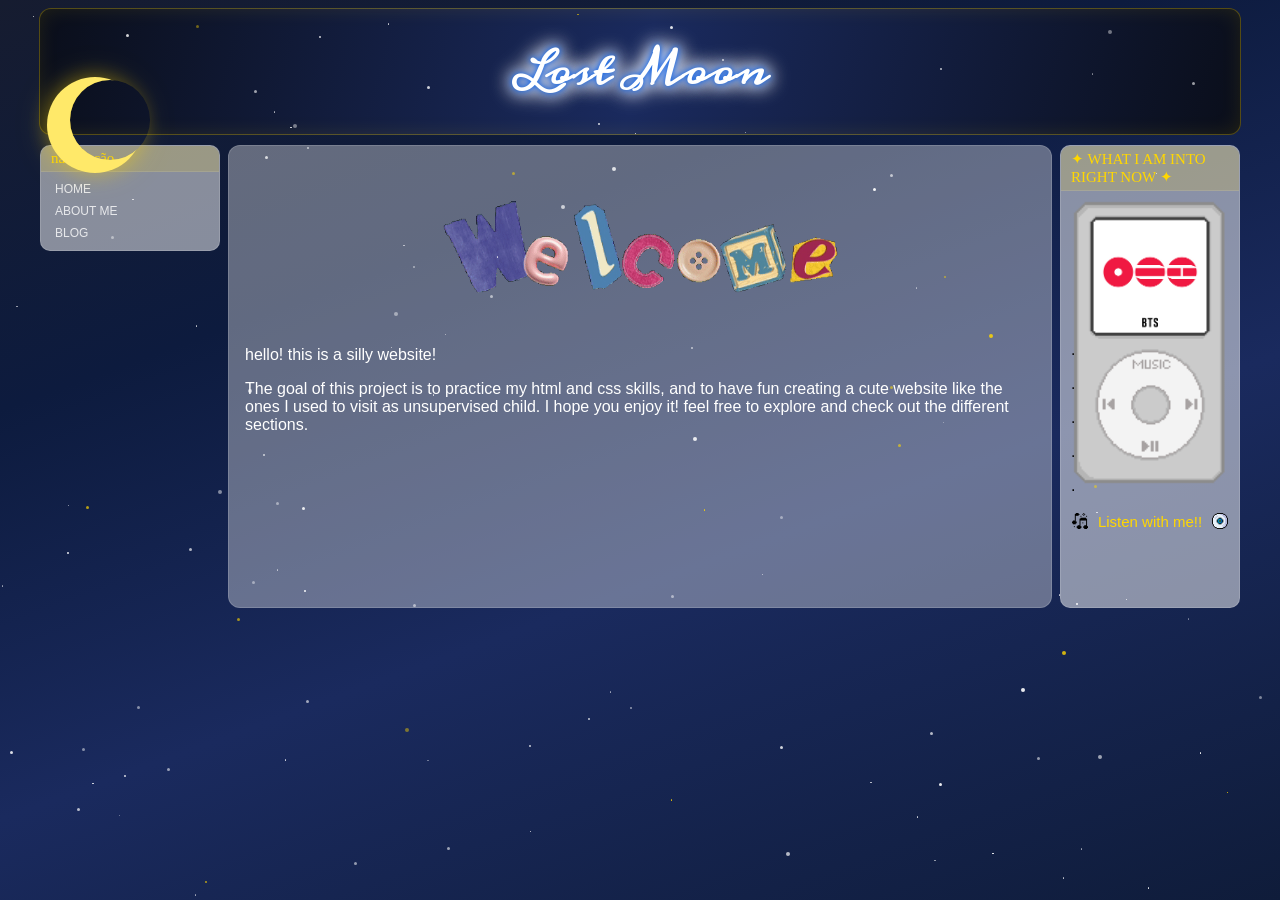
==== index.html @ ebf2c29b "ipod configuration" ====
<!DOCTYPE html>
<html lang="pt-BR">
  <head>
    <meta charset="UTF-8">
    <title> ✰ lost moon ˚☽˚.⋆</title>
     <link rel="icon" href="assets/images/moon2_htg_icon.ico" type="image/x-icon">
    <link rel="preconnect" href="https://fonts.googleapis.com">
<link rel="preconnect" href="https://fonts.gstatic.com" crossorigin>
<link rel="preconnect" href="https://fonts.googleapis.com">
<link rel="preconnect" href="https://fonts.gstatic.com" crossorigin>
<link href="https://fonts.googleapis.com/css2?family=Meddon&display=swap" rel="stylesheet">
    <link rel="stylesheet" href="assets/css/style.css">
    

  </head>
  <body>
    <header>
        <h1><a href="index.html">Lost Moon</a></h1>
    </header>

    <div class="layout">
      <!-- left sidebar -->
      <aside class="left">
        <div class="box">
          <div class="box-title">navegação</div>
           <div class="box-content">
          <a href="#">HOME</a>
          <a href="#">ABOUT ME</a>
          <a href="#">BLOG</a>
          </div>
        </div>
      </aside>

      <!-- main content -->
      <main>
        <img src="assets\images\0314.gif" alt="welcome gif" class="welcome">
        <p>hello! this is a silly website! </p>
        <p> The goal of this project is to practice my html and css skills, and to have fun creating a cute website like the ones I used to visit as unsupervised child. I hope you enjoy it! feel free to explore and check out the different sections.
        </p>
      </main>
        
      <!-- right sidebar -->
      <aside class="right">
        <div class="box">
           <div class="box-title">✦ WHAT I AM INTO RIGHT NOW ✦</div>
        <div class="box-content">
          <div class="ipod-container">
            <img src="assets/images/ipod_ver2.png" alt="ipod" class="ipod">
            <img src="assets/music-albuns/arirang.jpg" class="song">
            <p>.</p>
            <p>.</p>
            <p>.</p>
            <p>.</p>
            <p>.</p>
            <div class="music-link">
              <img src="assets/icons/music.png" alt="musicnote" class="music-note">
              <a href="https://open.spotify.com/prerelease/1DcxHW214MCDxXju71RbvX?si=96d3e7eb4cc14c71" target="_blank">Listen with me!!</a>
              <img src="assets/icons/disk.png" alt="disk" class="disk">
            </div>
          </div>
          </div>
        </div>
        

    </div>
    <script>
  const amount = 120;

  for (let i = 0; i < amount; i++) {
    const star = document.createElement('div');

    const x = Math.random() * 100;  // posição % da largura
    const y = Math.random() * 100;  // posição % da altura
    const size = Math.random() < 0.1 ? 4    // 10% grandes
              : Math.random() < 0.3 ? 3    // 20% médias
              : 1.5;                      // 70% pequenas
    const yellow = Math.random() < 0.1;
    const opacity = 0.4 + Math.random() * 0.6;
    const duration = 1 + Math.random() * 4;      // ← velocidade aleatória
    const delay = Math.random() * 5;            // ← começa em momentos diferentes

    star.style.cssText = `
      position: fixed;
      left: ${x}vw;
      top: ${y}vh;
      width: ${size}px;
      height: ${size}px;
      background: ${yellow ? '#ffd700' : '#ffffff'};
      border-radius: 50%;
      opacity: ${opacity};
      pointer-events: none;
      z-index: 0;
      animation: blink ${duration}s ${delay}s infinite;
    `;

    document.body.appendChild(star);
  }
</script>
  </body>
</html>
---- assets/css/style.css ----
/* background ombre */  
body {
        background: linear-gradient(160deg, #161c30 0%, #0d1b3e 30%, #1a2a5e 60%, #0f1c3a 100%);
        background-attachment: fixed;
        font-family: sans-serif;
        
      }
/* twinkling stars */      
@keyframes blink {
  0%, 100% { opacity: 1; }
  50% { opacity: 0.1; }
}

/* moon */
body::after {
  content: '';
  position: fixed;
  top: 80px;
  left: 70px;
  width: 80px;
  height: 80px;
  border-radius: 50%;
  background: transparent;
  box-shadow: -15px 5px 0 8px #ffe969,
              -15px 5px 20px 8px #ffd70066,
              -15px 5px 40px 4px #ffd70033;
  pointer-events: none;
  z-index: 0;
}

html, body{
    cursor: url('../../assets/images/purple_cursor.cur'), auto;
}
h1 a{
        font-size: 1.2em;
        color: #ffffff;
        font-family: 'Meddon', static;
        text-decoration: none;
        text-shadow: 0px 0px 5px rgb(25, 105, 225), 0px 0px 10px rgb(25, 95, 225), 0px 0px 15px #ffffff, 0px 0px 20px #ffffff, 0px 0px 25px #ffffff;
      }

h1 {
    text-align: center;
    display: block;
    margin-block-start: 0.67em;
    margin-block-end: 0.67em;
    margin-inline-start: 0px;
    margin-inline-end: 0px;
    font-weight: bold;
    unicode-bidi: isolate;
}

header {
    background: linear-gradient(105deg, #0a0e1a, #1a2a5e, #0a0e1a);
    border: 1px solid rgba(255, 215, 0, 0.3);
    box-shadow: 0 0 20px rgba(255, 215, 0, 0.1) inset;
    width: 1200px;
    text-align: center;
    margin: 0 auto 10px auto;
    border-radius: 12px 12px 12px 12px;
}

.layout {
    display: grid;
    grid-template-columns: 180px 1fr 180px;
    gap: 8px;
    width: 1200px;
    margin: 0 auto;
}

.left, .right {
    display: flex;
    flex-direction: column;
    gap: 6px;
}

main {
    background: rgba(255, 255, 255, 0.35);
    border: 1px solid rgba(255, 255, 255, 0.15);
    border-radius: 12px;
    padding: 16px;
    color: #fff;
}

.box {
    background: rgba(255, 255, 255, 0.50);
    border: 1px solid rgba(255, 255, 255, 0.15);
    border-radius: 10px;
    overflow: hidden;
}

.box-title {
    background: rgba(255, 215, 0, 0.15);
    border-bottom: 1px solid rgba(255, 255, 255, 0.1);
    padding: 4px 10px;
    font-size: 15px;
    color: #ffd700;
    font-family: 'Times New Roman', Times, serif;
}

.box-content {
    padding: 8px 10px;
    display: flex;
    flex-direction: column;
    gap: 4px;
}

.box-content a {
    color: rgba(255, 255, 255, 0.8);
    text-decoration: none;
    font-size: 12px;
    padding: 2px 4px;
    border-radius: 4px;
}

.box-content a:hover {
    background: rgba(255, 255, 255, 0.1);
    color: #ffd700;
}

.welcome {
    width: 50%;
    margin: 0 auto;
    display: block;
}

.secao-titulo {
  color: #ffd700;
  font-size: 13px;
  text-align: center;
  letter-spacing: 2px;
  margin-bottom: 10px;
}

.ipod {
    width: 100%;
    display: block;
    margin: 0 auto;
    position: absolute;
    z-index: 2;
}

.song {
    width: 80%;
    display: block;
    margin: 0 auto;
    position: relative;
    top: 10px;
    z-index: 1;
}

.ipod-container {
    position: relative;
    width: 300;  /* ← tamanho da imagem de baixo */
    height: 400px;
}

.music-link {
  display: flex;
  align-items: center;
  justify-content: center;
  gap: 6px;
  margin-top: 8px;
}

.music-link a {
  color: #ffd700;
  text-decoration: none;
  font-size: 15px;
}

.music-link a:hover {
  text-decoration: underline;
}

.music-note,
.disk {
  width: 16px;
  height: 16px;
}
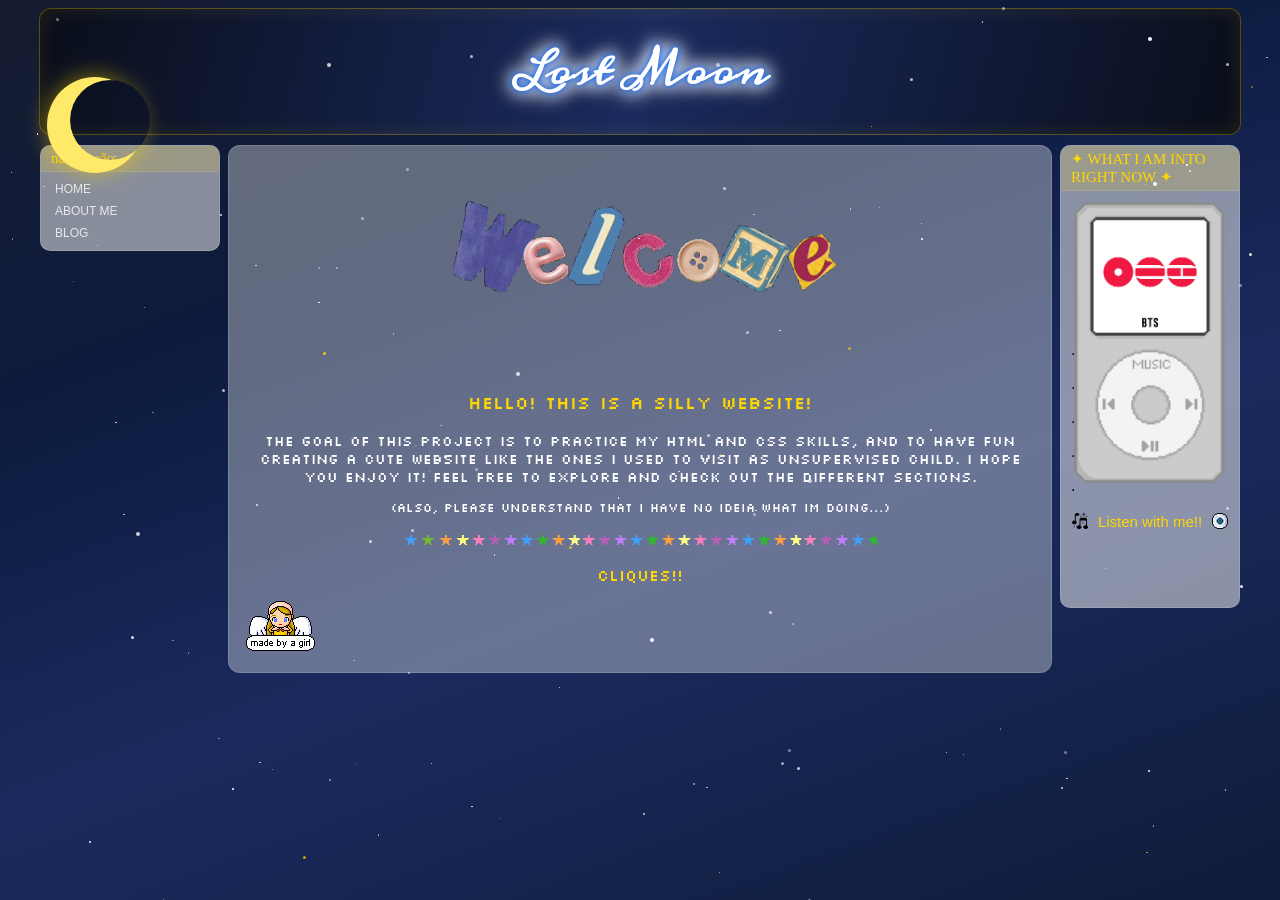
==== commit e2b084df: "too much thing to doc" ====
--- a/index.html
+++ b/index.html
@@ -9,7 +9,10 @@
 <link rel="preconnect" href="https://fonts.googleapis.com">
 <link rel="preconnect" href="https://fonts.gstatic.com" crossorigin>
 <link href="https://fonts.googleapis.com/css2?family=Meddon&display=swap" rel="stylesheet">
-    <link rel="stylesheet" href="assets/css/style.css">
+<link rel="preconnect" href="https://fonts.googleapis.com">
+<link rel="preconnect" href="https://fonts.gstatic.com" crossorigin>
+<link href="https://fonts.googleapis.com/css2?family=Bitcount+Single:wght@100..900&family=Silkscreen:wght@400;700&display=swap" rel="stylesheet">    
+<link rel="stylesheet" href="assets/css/style.css">
     
 
   </head>
@@ -27,16 +30,25 @@
           <a href="#">HOME</a>
           <a href="#">ABOUT ME</a>
           <a href="#">BLOG</a>
+          <!--<img src="assets\buttons\button.png" alt="home-btn" class="home-btn">
+          <img src="assets\buttons\button-left.png" alt="home-btn-left" class="home-btn-left"> -->
           </div>
         </div>
       </aside>
 
       <!-- main content -->
       <main>
-        <img src="assets\images\0314.gif" alt="welcome gif" class="welcome">
-        <p>hello! this is a silly website! </p>
-        <p> The goal of this project is to practice my html and css skills, and to have fun creating a cute website like the ones I used to visit as unsupervised child. I hope you enjoy it! feel free to explore and check out the different sections.
-        </p>
+        <img src="assets\images\0314.gif" alt="welcome gif" class="welcome-gif">
+        <p class="intro-text1">hello! this is a silly website! </p>
+        <p class="intro-text2"> The goal of this project is to practice my html and css skills, and to have fun creating a cute website like the ones I used to visit as unsupervised child. I hope you enjoy it! feel free to explore and check out the different sections.</p>
+        <p class="intro-text3">(Also, please understand that i have no ideia what im doing...)</p>
+        <img src="assets\blinkies\divider.gif" alt="divider-gif" class="divider-gif">
+        <p class="cliques">Cliques!!</p>
+        <div class="cliques-div">
+        <a href="https://grrrl.valentinely.cc/" target="_blank">
+          <img src="assets\blinkies\madebya.png" alt="made by a girl">
+        </a>
+        </div>
       </main>
         
       <!-- right sidebar -->
--- a/assets/css/style.css
+++ b/assets/css/style.css
@@ -119,10 +119,48 @@
     color: #ffd700;
 }
 
-.welcome {
+.welcome-gif {
     width: 50%;
     margin: 0 auto;
     display: block;
+}
+
+.intro-text1 {
+    text-align: center;
+    font-size: 18px;
+    color: #ffd700;
+    margin-top: 60px;
+    font-family: 'Silkscreen', cursive;
+}
+
+.intro-text2 {
+    text-align: center;
+    font-size: 14px;
+    color: #ffffff;
+    margin-top: 8px;
+    font-family: 'Silkscreen', cursive;
+}
+
+.intro-text3 {
+    text-align: center;
+    font-size: 12px;
+    color: #ffffff;
+    margin-top: 8px;
+    font-family: 'Silkscreen', cursive;
+}
+
+.divider-gif {
+    width: 60%;
+    margin: 20px auto;
+    display: block;
+}
+
+.cliques {
+    text-align: center;
+    font-size: 16px;
+    color: #ffd700;
+    margin-top: 12px;
+    font-family: 'Silkscreen', cursive;
 }
 
 .secao-titulo {
@@ -152,7 +190,7 @@
 
 .ipod-container {
     position: relative;
-    width: 300;  /* ← tamanho da imagem de baixo */
+    width: 300;
     height: 400px;
 }
 
@@ -178,4 +216,11 @@
 .disk {
   width: 16px;
   height: 16px;
+}
+
+.home-btn {
+  width: 38%;
+  margin: 0 auto;
+  position: fixed;
+  left: -5px;
 }
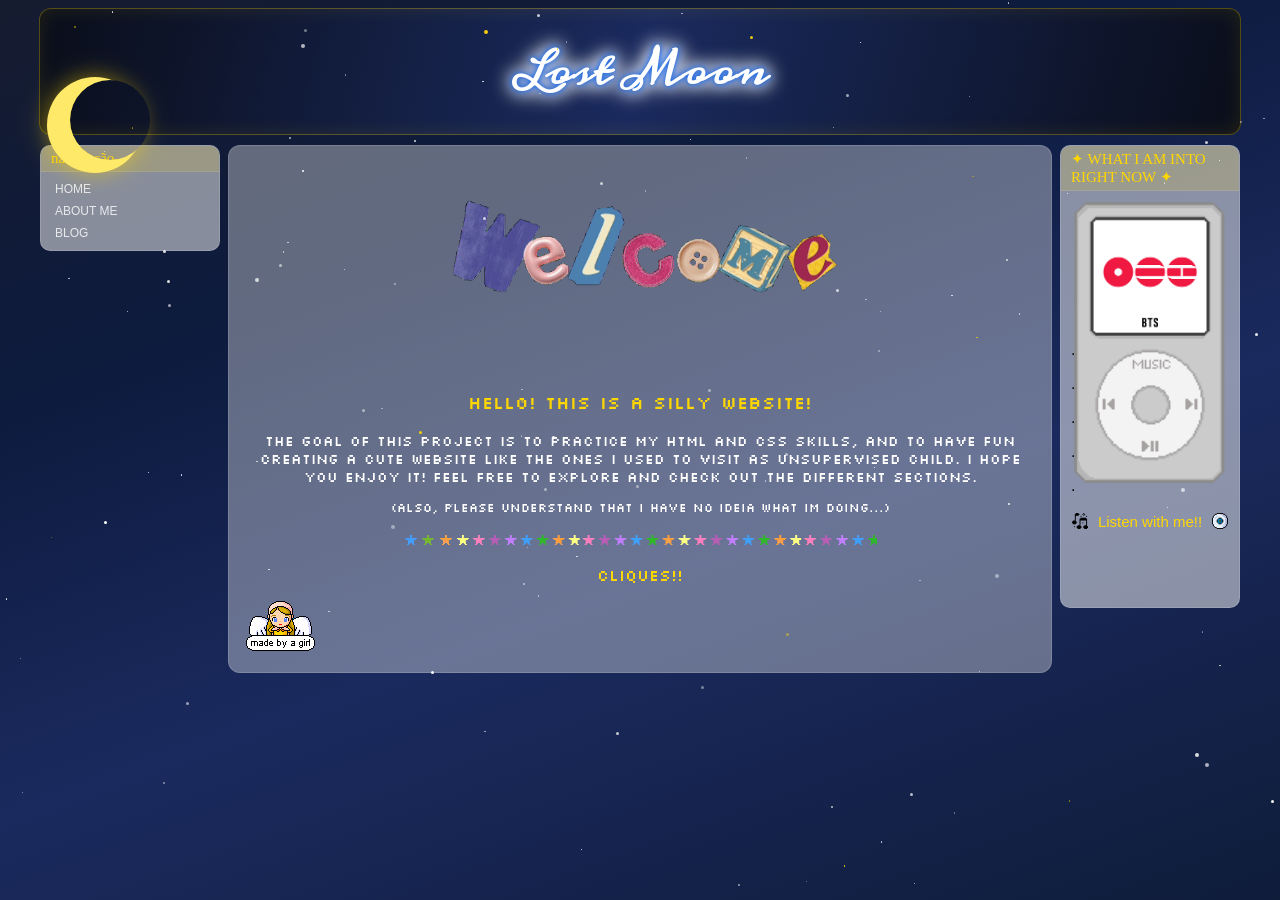
==== commit b83c4992: "about" ====
--- a/index.html
+++ b/index.html
@@ -27,9 +27,9 @@
         <div class="box">
           <div class="box-title">navegação</div>
            <div class="box-content">
-          <a href="#">HOME</a>
-          <a href="#">ABOUT ME</a>
-          <a href="#">BLOG</a>
+          <a href="index.html">HOME</a>
+          <a href="about.html">ABOUT ME</a>
+          <a href="blog.html">BLOG</a>
           <!--<img src="assets\buttons\button.png" alt="home-btn" class="home-btn">
           <img src="assets\buttons\button-left.png" alt="home-btn-left" class="home-btn-left"> -->
           </div>
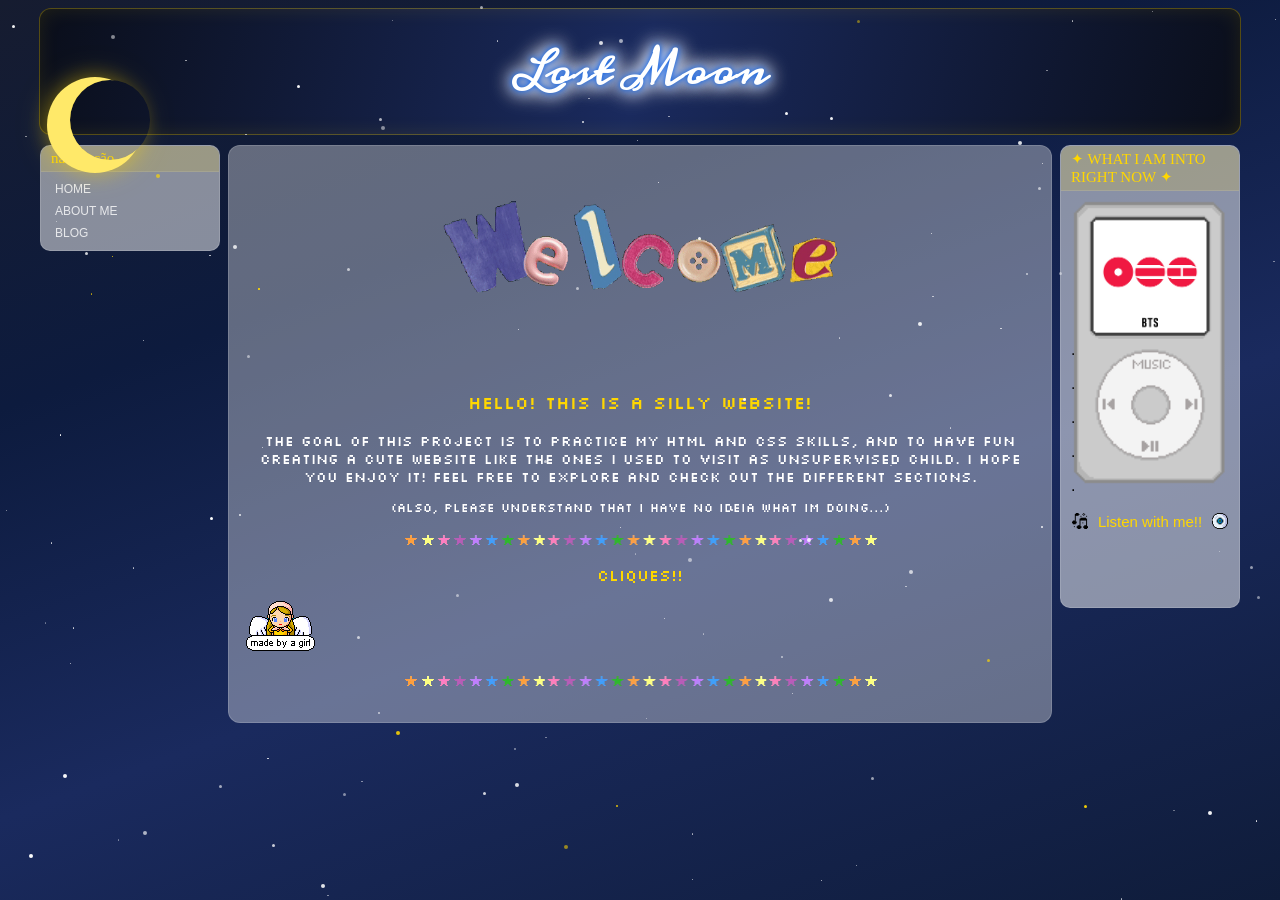
==== commit 8fffa2fd: "text config" ====
--- a/index.html
+++ b/index.html
@@ -39,15 +39,17 @@
       <!-- main content -->
       <main>
         <img src="assets\images\0314.gif" alt="welcome gif" class="welcome-gif">
-        <p class="intro-text1">hello! this is a silly website! </p>
-        <p class="intro-text2"> The goal of this project is to practice my html and css skills, and to have fun creating a cute website like the ones I used to visit as unsupervised child. I hope you enjoy it! feel free to explore and check out the different sections.</p>
-        <p class="intro-text3">(Also, please understand that i have no ideia what im doing...)</p>
+        <p class="big-title">hello! this is a silly website! </p>
+        <p class="medium-text"> The goal of this project is to practice my html and css skills, and to have fun creating a cute website like the ones I used to visit as unsupervised child. I hope you enjoy it! feel free to explore and check out the different sections.</p>
+        <p class="small-text">(Also, please understand that i have no ideia what im doing...)</p>
         <img src="assets\blinkies\divider.gif" alt="divider-gif" class="divider-gif">
         <p class="cliques">Cliques!!</p>
         <div class="cliques-div">
         <a href="https://grrrl.valentinely.cc/" target="_blank">
           <img src="assets\blinkies\madebya.png" alt="made by a girl">
         </a>
+        <img src="assets\blinkies\divider.gif" alt="divider-gif" class="divider-gif">
+        <p class=""></p>
         </div>
       </main>
         
--- a/assets/css/style.css
+++ b/assets/css/style.css
@@ -125,7 +125,7 @@
     display: block;
 }
 
-.intro-text1 {
+.big-title {
     text-align: center;
     font-size: 18px;
     color: #ffd700;
@@ -133,7 +133,7 @@
     font-family: 'Silkscreen', cursive;
 }
 
-.intro-text2 {
+.medium-text {
     text-align: center;
     font-size: 14px;
     color: #ffffff;
@@ -141,7 +141,7 @@
     font-family: 'Silkscreen', cursive;
 }
 
-.intro-text3 {
+.small-text {
     text-align: center;
     font-size: 12px;
     color: #ffffff;
@@ -223,4 +223,35 @@
   margin: 0 auto;
   position: fixed;
   left: -5px;
-}+}
+
+/* ABOUT PAGE */
+
+.cloud-divider {
+    width: 90%;
+    display: block;
+    margin: 20px auto;
+}
+
+.camera {
+    width: 40%;
+    display: block;
+    float: left;
+    margin-right: 12px;
+    margin-top: 50px;
+    margin-left: 0px;
+    transform: rotate(90deg);
+    z-index: 2;
+}
+
+.me-gif {
+    width: 32%;
+    float: left;
+    margin-right: 12px;
+    margin-top: 50px;
+    margin-left: 0px;
+    margin-right: 12px;
+    margin-top: 50px;
+    margin-left: 0px;
+    z-index: 1;
+}  
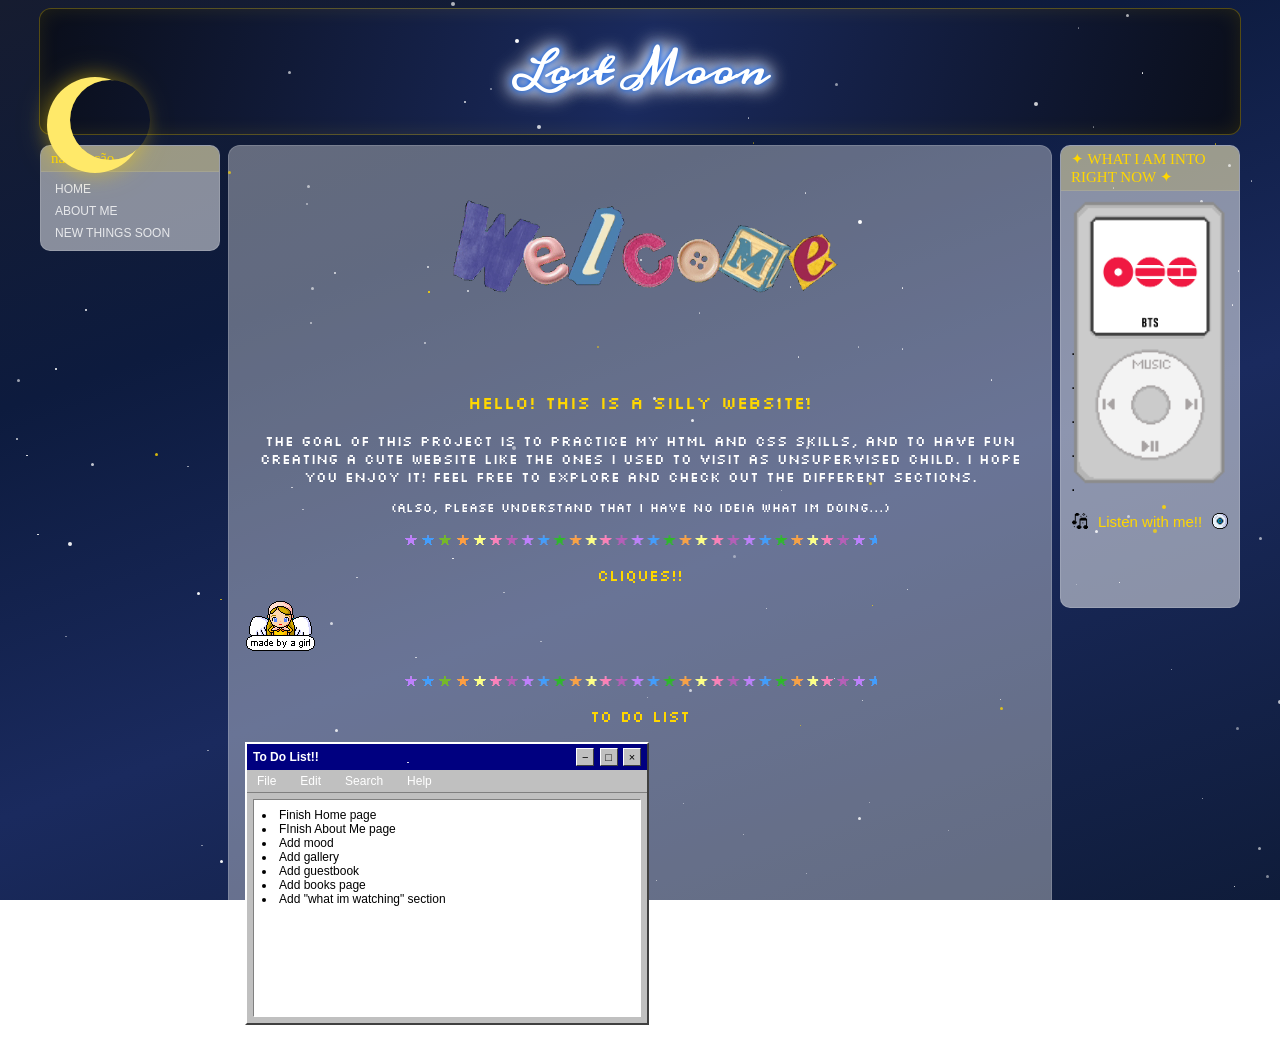
==== commit 52b5a733: "to do list" ====
--- a/index.html
+++ b/index.html
@@ -29,7 +29,7 @@
            <div class="box-content">
           <a href="index.html">HOME</a>
           <a href="about.html">ABOUT ME</a>
-          <a href="blog.html">BLOG</a>
+          <a href="blog.html">NEW THINGS SOON</a>
           <!--<img src="assets\buttons\button.png" alt="home-btn" class="home-btn">
           <img src="assets\buttons\button-left.png" alt="home-btn-left" class="home-btn-left"> -->
           </div>
@@ -43,13 +43,40 @@
         <p class="medium-text"> The goal of this project is to practice my html and css skills, and to have fun creating a cute website like the ones I used to visit as unsupervised child. I hope you enjoy it! feel free to explore and check out the different sections.</p>
         <p class="small-text">(Also, please understand that i have no ideia what im doing...)</p>
         <img src="assets\blinkies\divider.gif" alt="divider-gif" class="divider-gif">
-        <p class="cliques">Cliques!!</p>
+        <p class="medium-title">Cliques!!</p>
         <div class="cliques-div">
         <a href="https://grrrl.valentinely.cc/" target="_blank">
           <img src="assets\blinkies\madebya.png" alt="made by a girl">
         </a>
         <img src="assets\blinkies\divider.gif" alt="divider-gif" class="divider-gif">
-        <p class=""></p>
+        <p class="medium-title">To Do List</p>
+
+        <div class="window">
+          <div class="titlebar">
+            <span class="window-title">To Do List!!</span>
+            <div class="window-buttons">
+              <button>−</button>
+              <button>□</button>
+              <button>×</button>
+            </div>
+          </div>
+          <div class="menubar">
+            <span>File</span>
+            <span>Edit</span>
+            <span>Search</span>
+            <span>Help</span>
+          </div>
+          <div class="window-content">
+            <li>Finish Home page</li>
+            <li>FInish About Me page</li>
+            <li>Add mood</li>
+            <li>Add gallery</li>
+            <li>Add guestbook</li>
+            <li>Add books page</li>
+            <li>Add "what im watching" section</li>
+          </div>
+        </div>
+
         </div>
       </main>
         
--- a/assets/css/style.css
+++ b/assets/css/style.css
@@ -155,7 +155,7 @@
     display: block;
 }
 
-.cliques {
+.medium-title {
     text-align: center;
     font-size: 16px;
     color: #ffd700;
@@ -223,6 +223,75 @@
   margin: 0 auto;
   position: fixed;
   left: -5px;
+}
+
+.window {
+  background: #c0c0c0;
+  border-top: 2px solid #ffffff;
+  border-left: 2px solid #ffffff;
+  border-right: 2px solid #404040;
+  border-bottom: 2px solid #404040;
+  width: 400px;
+  font-family: 'Arial', sans-serif;
+  font-size: 12px;
+}
+
+.titlebar {
+  background: #000080; /* azul clássico do Windows */
+  color: #ffffff;
+  padding: 4px 6px;
+  display: flex;
+  justify-content: space-between;
+  align-items: center;
+}
+
+.window-title {
+  font-weight: bold;
+  font-size: 12px;
+}
+
+.window-buttons button{
+  background: #c0c0c0;
+  border-top: 1px solid #ffffff;
+  border-left: 1px solid #ffffff;
+  border-right: 1px solid #404040;
+  border-bottom: 1px solid #404040;
+  width: 18px;
+  height: 18px;
+  font-size: 11px;
+  cursor: pointer;
+  padding: 0;
+  margin-left: 2px;
+}
+
+.menubar {
+  background: #c0c0c0;
+  padding: 2px 6px;
+  display: flex;
+  gap: 16px;
+  border-bottom: 1px solid #808080;
+}
+
+.menubar span {
+  cursor: pointer;
+  padding: 2px 4px;    
+}
+
+.menubar span:hover {
+  background: #808080;
+  color: #ffffff;
+}
+
+.window-content {
+  background: #ffffff;
+  margin: 6px;
+  padding: 8px;
+  min-height: 200px;
+  border-top: 1px solid #808080;
+  border-left: 1px solid #808080;
+  border-right: 1px solid #ffffff;
+  border-bottom: 1px solid #ffffff;
+  color: #000;
 }
 
 /* ABOUT PAGE */
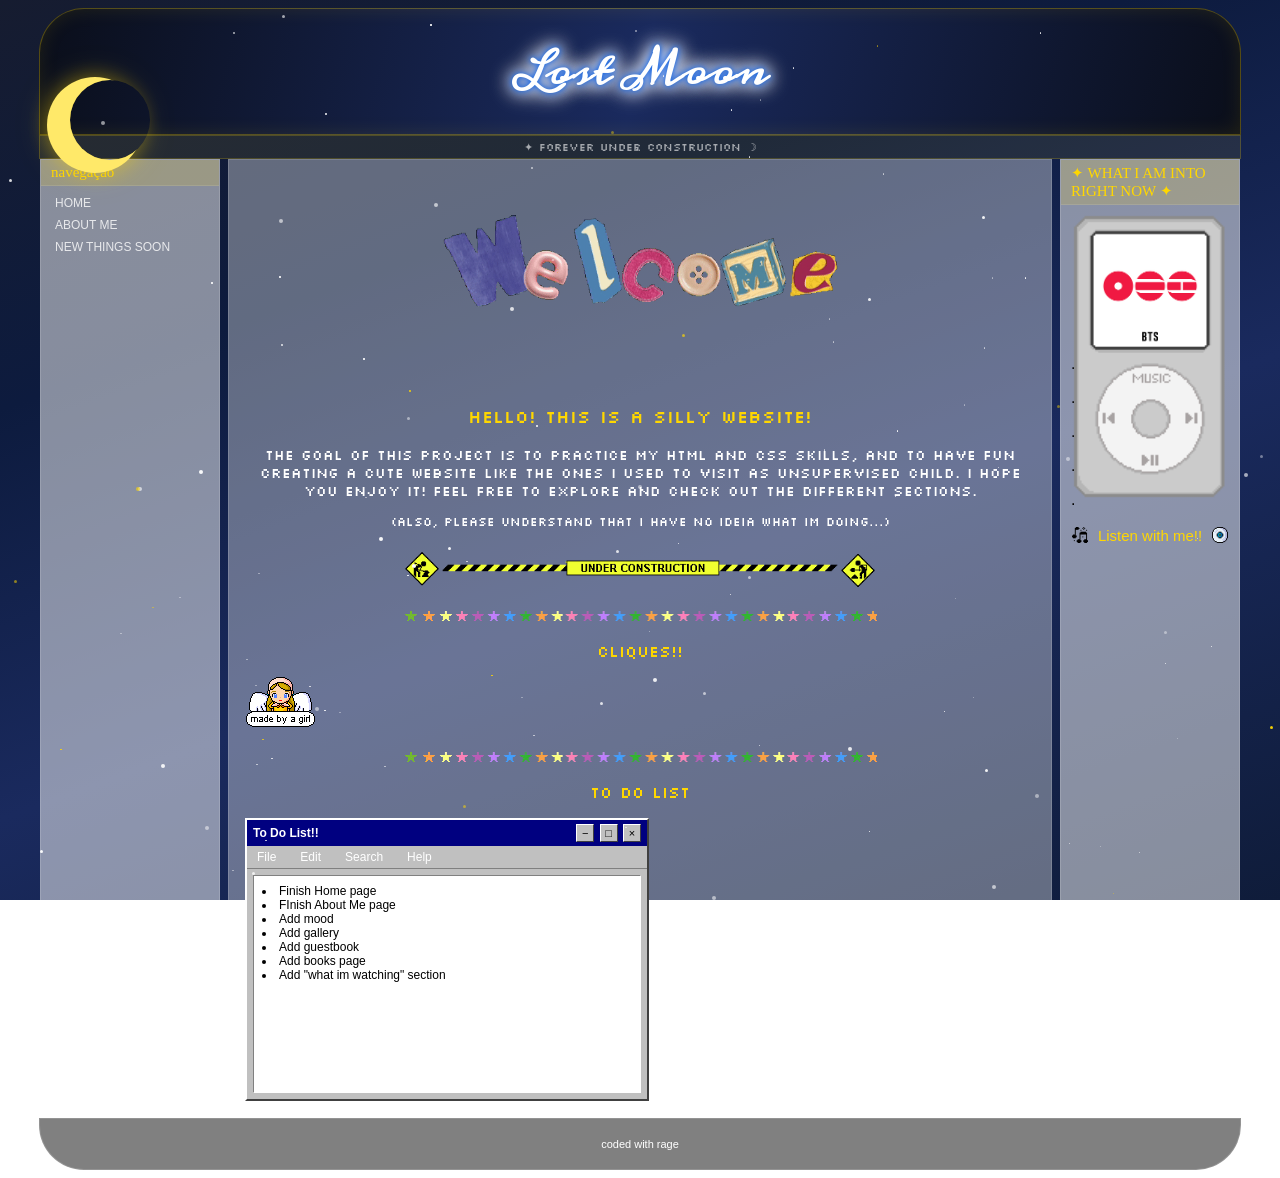
==== commit 245d6580: "home page redesign" ====
--- a/index.html
+++ b/index.html
@@ -17,9 +17,16 @@
 
   </head>
   <body>
+    <div class="site-wrapper">
+
+    
     <header>
         <h1><a href="index.html">Lost Moon</a></h1>
     </header>
+
+    <div class="subheader">
+      ✦ forever under construction ☽
+    </div>
 
     <div class="layout">
       <!-- left sidebar -->
@@ -38,17 +45,18 @@
 
       <!-- main content -->
       <main>
-        <img src="assets\images\0314.gif" alt="welcome gif" class="welcome-gif">
+        <img src="assets\gifs\welcome.gif" alt="welcome gif" class="welcome-gif">
         <p class="big-title">hello! this is a silly website! </p>
         <p class="medium-text"> The goal of this project is to practice my html and css skills, and to have fun creating a cute website like the ones I used to visit as unsupervised child. I hope you enjoy it! feel free to explore and check out the different sections.</p>
         <p class="small-text">(Also, please understand that i have no ideia what im doing...)</p>
-        <img src="assets\blinkies\divider.gif" alt="divider-gif" class="divider-gif">
+        <img src="assets\gifs\constructionline.gif" alt="construction-gif" class="construction-gif">
+        <img src="assets\gifs\divider.gif" alt="divider-gif" class="divider-gif">
         <p class="medium-title">Cliques!!</p>
         <div class="cliques-div">
         <a href="https://grrrl.valentinely.cc/" target="_blank">
           <img src="assets\blinkies\madebya.png" alt="made by a girl">
         </a>
-        <img src="assets\blinkies\divider.gif" alt="divider-gif" class="divider-gif">
+        <img src="assets\gifs\divider.gif" alt="divider-gif" class="divider-gif">
         <p class="medium-title">To Do List</p>
 
         <div class="window">
@@ -102,8 +110,16 @@
           </div>
         </div>
         
+        
+    </div>
 
+    <footer id="footer" class="footer">
+          <p>coded with rage</p>
+        </footer>
+    
     </div>
+
+    
     <script>
   const amount = 120;
 
@@ -117,8 +133,8 @@
               : 1.5;                      // 70% pequenas
     const yellow = Math.random() < 0.1;
     const opacity = 0.4 + Math.random() * 0.6;
-    const duration = 1 + Math.random() * 4;      // ← velocidade aleatória
-    const delay = Math.random() * 5;            // ← começa em momentos diferentes
+    const duration = 1 + Math.random() * 4;      // velocidade aleatória
+    const delay = Math.random() * 5;            // começa em momentos diferentes
 
     star.style.cssText = `
       position: fixed;
--- a/assets/css/style.css
+++ b/assets/css/style.css
@@ -32,6 +32,15 @@
 html, body{
     cursor: url('../../assets/images/purple_cursor.cur'), auto;
 }
+
+.site-wrapped {
+  width: 1200px;
+  margin: 0 auto;
+  border: 1px solid rgba(255, 215, 0, 0.3);
+  border-radius: 12px;
+  overflow: hidden;
+}
+
 h1 a{
         font-size: 1.2em;
         color: #ffffff;
@@ -57,8 +66,20 @@
     box-shadow: 0 0 20px rgba(255, 215, 0, 0.1) inset;
     width: 1200px;
     text-align: center;
-    margin: 0 auto 10px auto;
-    border-radius: 12px 12px 12px 12px;
+    margin: 0 auto 0px auto;
+    border-radius: 45px 45px 0px 0px;
+}
+
+.subheader {
+  width: 1200px;
+  margin: 0 auto;
+  background: rgba(255, 215, 0, 0.08);
+  border: 1px solid rgba(255, 215, 0, 0.2);
+  text-align: center;
+  padding: 4px 0;
+  font-size: 11px;
+  color: rgba(255, 255, 255, 0.6);
+  font-family: 'Silkscreen', cursive;
 }
 
 .layout {
@@ -67,6 +88,7 @@
     gap: 8px;
     width: 1200px;
     margin: 0 auto;
+    align-items: stretch;
 }
 
 .left, .right {
@@ -75,10 +97,14 @@
     gap: 6px;
 }
 
+.left .box:last-child,
+.right .box:last-child {
+  flex: 1;
+}
+
 main {
     background: rgba(255, 255, 255, 0.35);
     border: 1px solid rgba(255, 255, 255, 0.15);
-    border-radius: 12px;
     padding: 16px;
     color: #fff;
 }
@@ -86,7 +112,7 @@
 .box {
     background: rgba(255, 255, 255, 0.50);
     border: 1px solid rgba(255, 255, 255, 0.15);
-    border-radius: 10px;
+    border-radius: 0px;
     overflow: hidden;
 }
 
@@ -111,12 +137,25 @@
     text-decoration: none;
     font-size: 12px;
     padding: 2px 4px;
-    border-radius: 4px;
+    border-radius: 0px;
 }
 
 .box-content a:hover {
     background: rgba(255, 255, 255, 0.1);
     color: #ffd700;
+}
+
+.footer {
+  background-color: #808080;
+  width: 1200px;
+  margin: 0 auto;
+  border: 1px solid rgba(255, 255, 255, 0.15);
+  text-align: center;
+  font-size: 11px;
+  color: #ffffff;
+  border-radius: 0px 0px 45px 45px;
+  padding: 8px 0;
+
 }
 
 .welcome-gif {
@@ -147,6 +186,12 @@
     color: #ffffff;
     margin-top: 8px;
     font-family: 'Silkscreen', cursive;
+}
+
+.construction-gif {
+    width: 60%;
+    margin: 20px auto;
+    display: block;
 }
 
 .divider-gif {
@@ -237,7 +282,7 @@
 }
 
 .titlebar {
-  background: #000080; /* azul clássico do Windows */
+  background: #000080;
   color: #ffffff;
   padding: 4px 6px;
   display: flex;
@@ -302,25 +347,35 @@
     margin: 20px auto;
 }
 
+.about-section {
+  display: flex;
+  align-items: center;
+  gap: 20px;
+}
+
+.camera-container {
+  position: relative;
+  width: 300px;
+  height: 250px;
+  flex-shrink: 0; 
+}
+
 .camera {
-    width: 40%;
-    display: block;
-    float: left;
-    margin-right: 12px;
-    margin-top: 50px;
-    margin-left: 0px;
-    transform: rotate(90deg);
-    z-index: 2;
+  position: absolute;
+  width: 100%;
+  z-index: 2; 
 }
 
 .me-gif {
-    width: 32%;
-    float: left;
-    margin-right: 12px;
-    margin-top: 50px;
-    margin-left: 0px;
-    margin-right: 12px;
-    margin-top: 50px;
-    margin-left: 0px;
-    z-index: 1;
-}  +  position: absolute;
+  width: 60%;
+  top: 40px;   
+  left: 9%;  
+  z-index: 1; 
+}
+
+.about-text {
+  color: #ffffff;
+  font-size: 13px;
+  line-height: 1.8;
+}
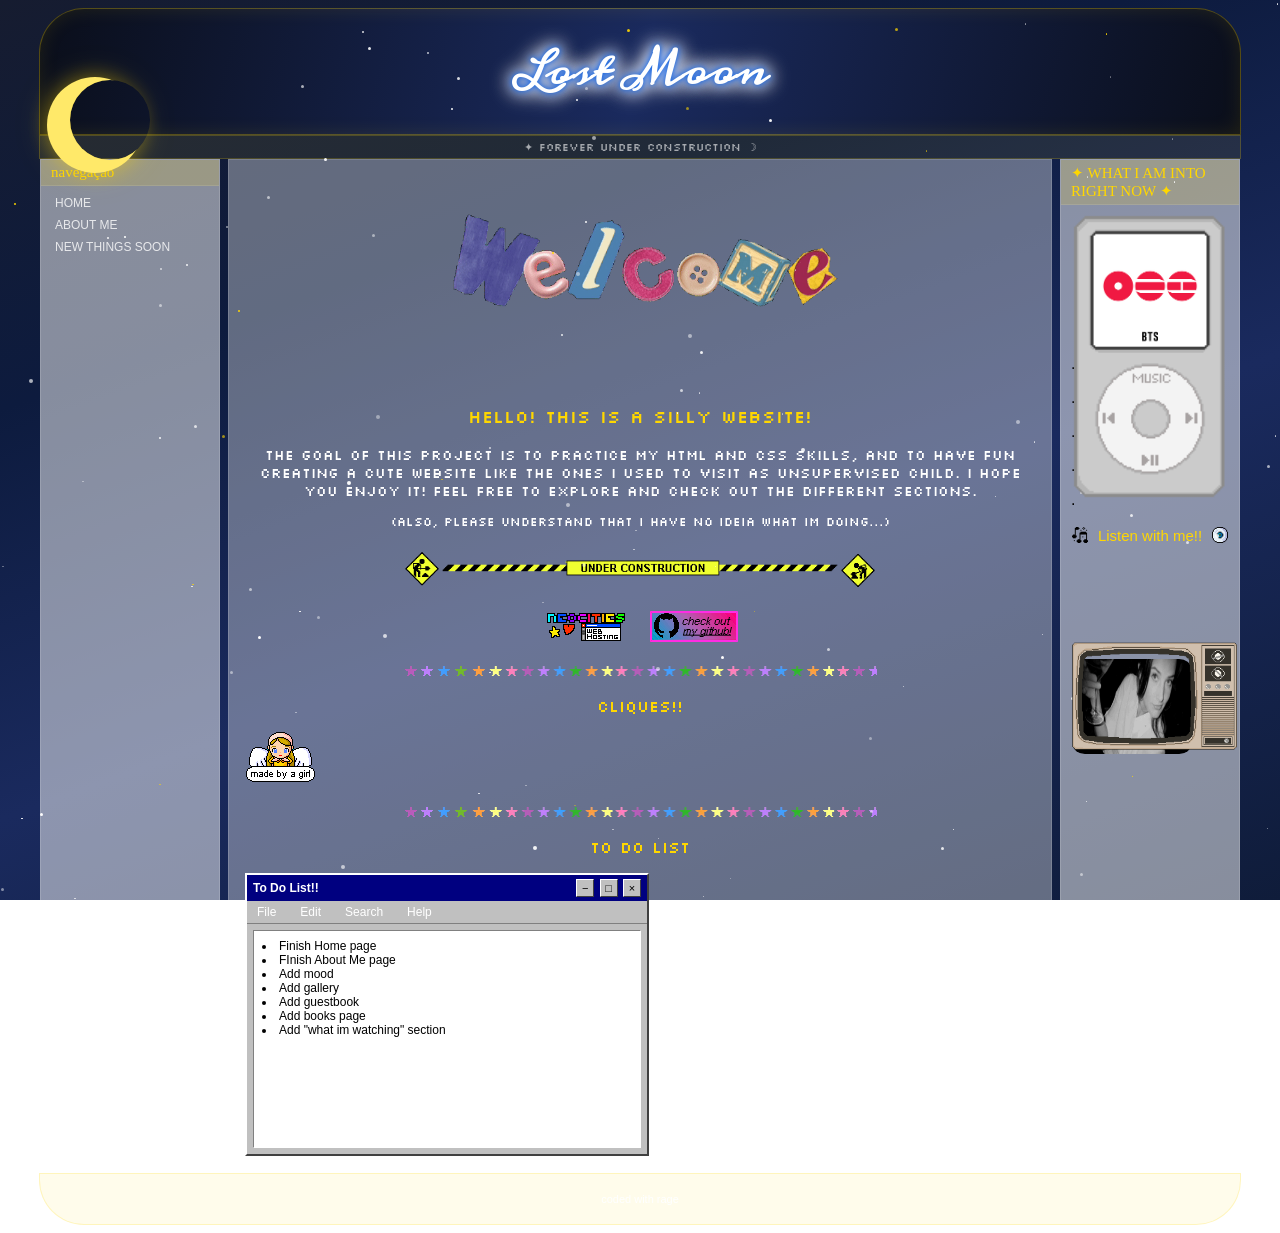
==== commit b9bbf23a: "tv and info buttons" ====
--- a/index.html
+++ b/index.html
@@ -50,6 +50,14 @@
         <p class="medium-text"> The goal of this project is to practice my html and css skills, and to have fun creating a cute website like the ones I used to visit as unsupervised child. I hope you enjoy it! feel free to explore and check out the different sections.</p>
         <p class="small-text">(Also, please understand that i have no ideia what im doing...)</p>
         <img src="assets\gifs\constructionline.gif" alt="construction-gif" class="construction-gif">
+        <div class="technical-buttons-row">
+          <a href="https://neocities.org/" target="_blank">
+            <img src="assets\buttons\neocities_hosting.gif" alt="neocities-hosting" class="neocities-hosting">
+          </a>
+          <a href="https://github.com/anxmarks" target="_blank">
+            <img src="assets\buttons\github-check.gif" alt="github" class="github-btn">
+          </a>
+       </div>
         <img src="assets\gifs\divider.gif" alt="divider-gif" class="divider-gif">
         <p class="medium-title">Cliques!!</p>
         <div class="cliques-div">
@@ -107,6 +115,10 @@
               <img src="assets/icons/disk.png" alt="disk" class="disk">
             </div>
           </div>
+          <div class="tv-container">
+            <img src="assets/images/tv.png" alt="tv" class="tv">
+            <img src="assets/gifs/HIMYM.gif" alt="HIMYM-gif" class="tv-gif">
+          </div>
           </div>
         </div>
         
--- a/assets/css/style.css
+++ b/assets/css/style.css
@@ -146,10 +146,10 @@
 }
 
 .footer {
-  background-color: #808080;
   width: 1200px;
   margin: 0 auto;
-  border: 1px solid rgba(255, 255, 255, 0.15);
+  background: rgba(255, 215, 0, 0.08);
+  border: 1px solid rgba(255, 215, 0, 0.2);
   text-align: center;
   font-size: 11px;
   color: #ffffff;
@@ -216,6 +216,14 @@
   margin-bottom: 10px;
 }
 
+.technical-buttons-row {
+    display: flex;
+    justify-content: center;
+    align-items: center;
+    gap: 20px;
+    margin: 20px 0;
+}
+
 .ipod {
     width: 100%;
     display: block;
@@ -262,6 +270,33 @@
   width: 16px;
   height: 16px;
 }
+
+.tv {
+    width: 55%;
+    display: block;
+    position: absolute;
+    z-index: 2;
+}
+
+.tv-gif {
+    width: 118px;
+    height: 95px;
+    border-radius: 10%;
+    display: flex;
+    margin: 0 auto;
+    position: relative;
+    top: 15%;
+    right: 30%;
+  
+    z-index: 1;
+}
+
+.tv-container {
+  position: relative;
+  width: 305px;
+  height: 280px;
+}
+
 
 .home-btn {
   width: 38%;
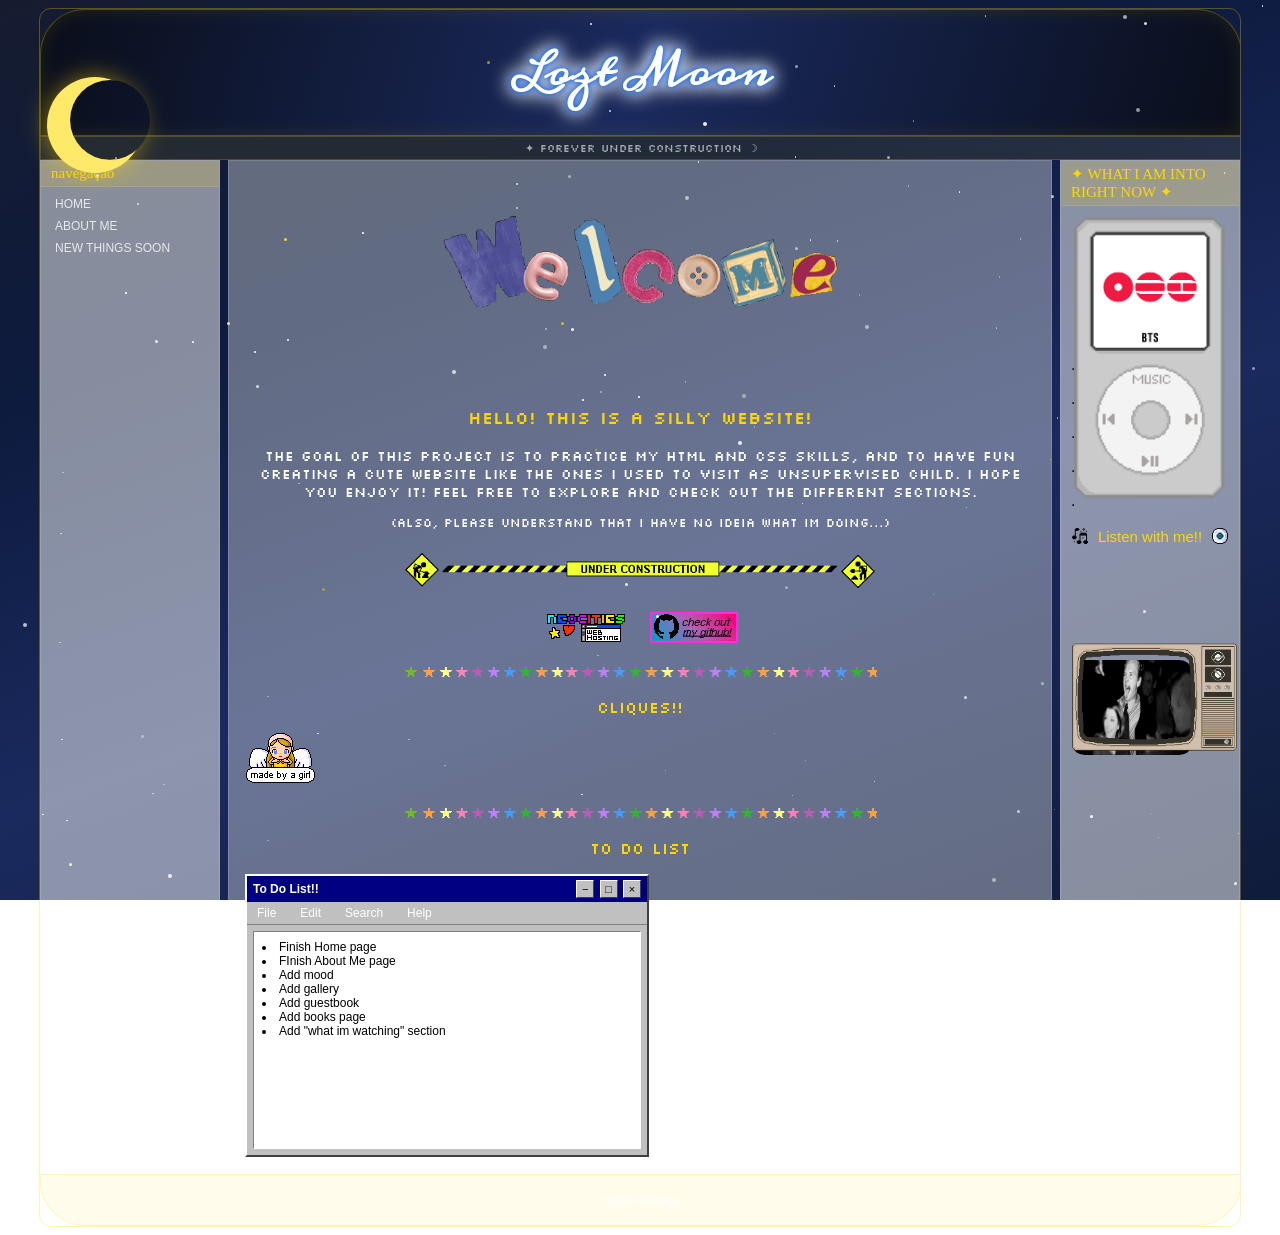
==== commit 28ee8fd4: "small fix" ====
--- a/index.html
+++ b/index.html
@@ -2,7 +2,7 @@
 <html lang="pt-BR">
   <head>
     <meta charset="UTF-8">
-    <title> ✰ lost moon ˚☽˚.⋆</title>
+    <title> ✰ lozt moon ˚☽˚.⋆</title>
      <link rel="icon" href="assets/images/moon2_htg_icon.ico" type="image/x-icon">
     <link rel="preconnect" href="https://fonts.googleapis.com">
 <link rel="preconnect" href="https://fonts.gstatic.com" crossorigin>
@@ -21,7 +21,7 @@
 
     
     <header>
-        <h1><a href="index.html">Lost Moon</a></h1>
+        <h1><a href="index.html">Lozt Moon</a></h1>
     </header>
 
     <div class="subheader">
@@ -45,27 +45,28 @@
 
       <!-- main content -->
       <main>
-        <img src="assets\gifs\welcome.gif" alt="welcome gif" class="welcome-gif">
+        <img src="assets/gifs/welcome.gif" alt="welcome gif" class="welcome-gif">
         <p class="big-title">hello! this is a silly website! </p>
         <p class="medium-text"> The goal of this project is to practice my html and css skills, and to have fun creating a cute website like the ones I used to visit as unsupervised child. I hope you enjoy it! feel free to explore and check out the different sections.</p>
         <p class="small-text">(Also, please understand that i have no ideia what im doing...)</p>
-        <img src="assets\gifs\constructionline.gif" alt="construction-gif" class="construction-gif">
+        <img src="assets/gifs/constructionline.gif" alt="construction-gif" class="construction-gif">
         <div class="technical-buttons-row">
           <a href="https://neocities.org/" target="_blank">
-            <img src="assets\buttons\neocities_hosting.gif" alt="neocities-hosting" class="neocities-hosting">
+            <img src="assets/buttons/neocities_hosting.gif" alt="neocities-hosting" class="neocities-hosting">
           </a>
           <a href="https://github.com/anxmarks" target="_blank">
-            <img src="assets\buttons\github-check.gif" alt="github" class="github-btn">
+            <img src="assets/buttons/github-check.gif" alt="github" class="github-btn">
           </a>
        </div>
-        <img src="assets\gifs\divider.gif" alt="divider-gif" class="divider-gif">
+        <img src="assets/gifs/divider.gif" alt="divider-gif" class="divider-gif">
         <p class="medium-title">Cliques!!</p>
         <div class="cliques-div">
         <a href="https://grrrl.valentinely.cc/" target="_blank">
-          <img src="assets\blinkies\madebya.png" alt="made by a girl">
+          <img src="assets/blinkies/madebya.png" alt="made by a girl">
         </a>
-        <img src="assets\gifs\divider.gif" alt="divider-gif" class="divider-gif">
+        <img src="assets/gifs/divider.gif" alt="divider-gif" class="divider-gif">
         <p class="medium-title">To Do List</p>
+        </div>
 
         <div class="window">
           <div class="titlebar">
@@ -91,8 +92,6 @@
             <li>Add books page</li>
             <li>Add "what im watching" section</li>
           </div>
-        </div>
-
         </div>
       </main>
         
@@ -121,6 +120,7 @@
           </div>
           </div>
         </div>
+      </aside>
         
         
     </div>
--- a/assets/css/style.css
+++ b/assets/css/style.css
@@ -33,7 +33,7 @@
     cursor: url('../../assets/images/purple_cursor.cur'), auto;
 }
 
-.site-wrapped {
+.site-wrapper {
   width: 1200px;
   margin: 0 auto;
   border: 1px solid rgba(255, 215, 0, 0.3);
